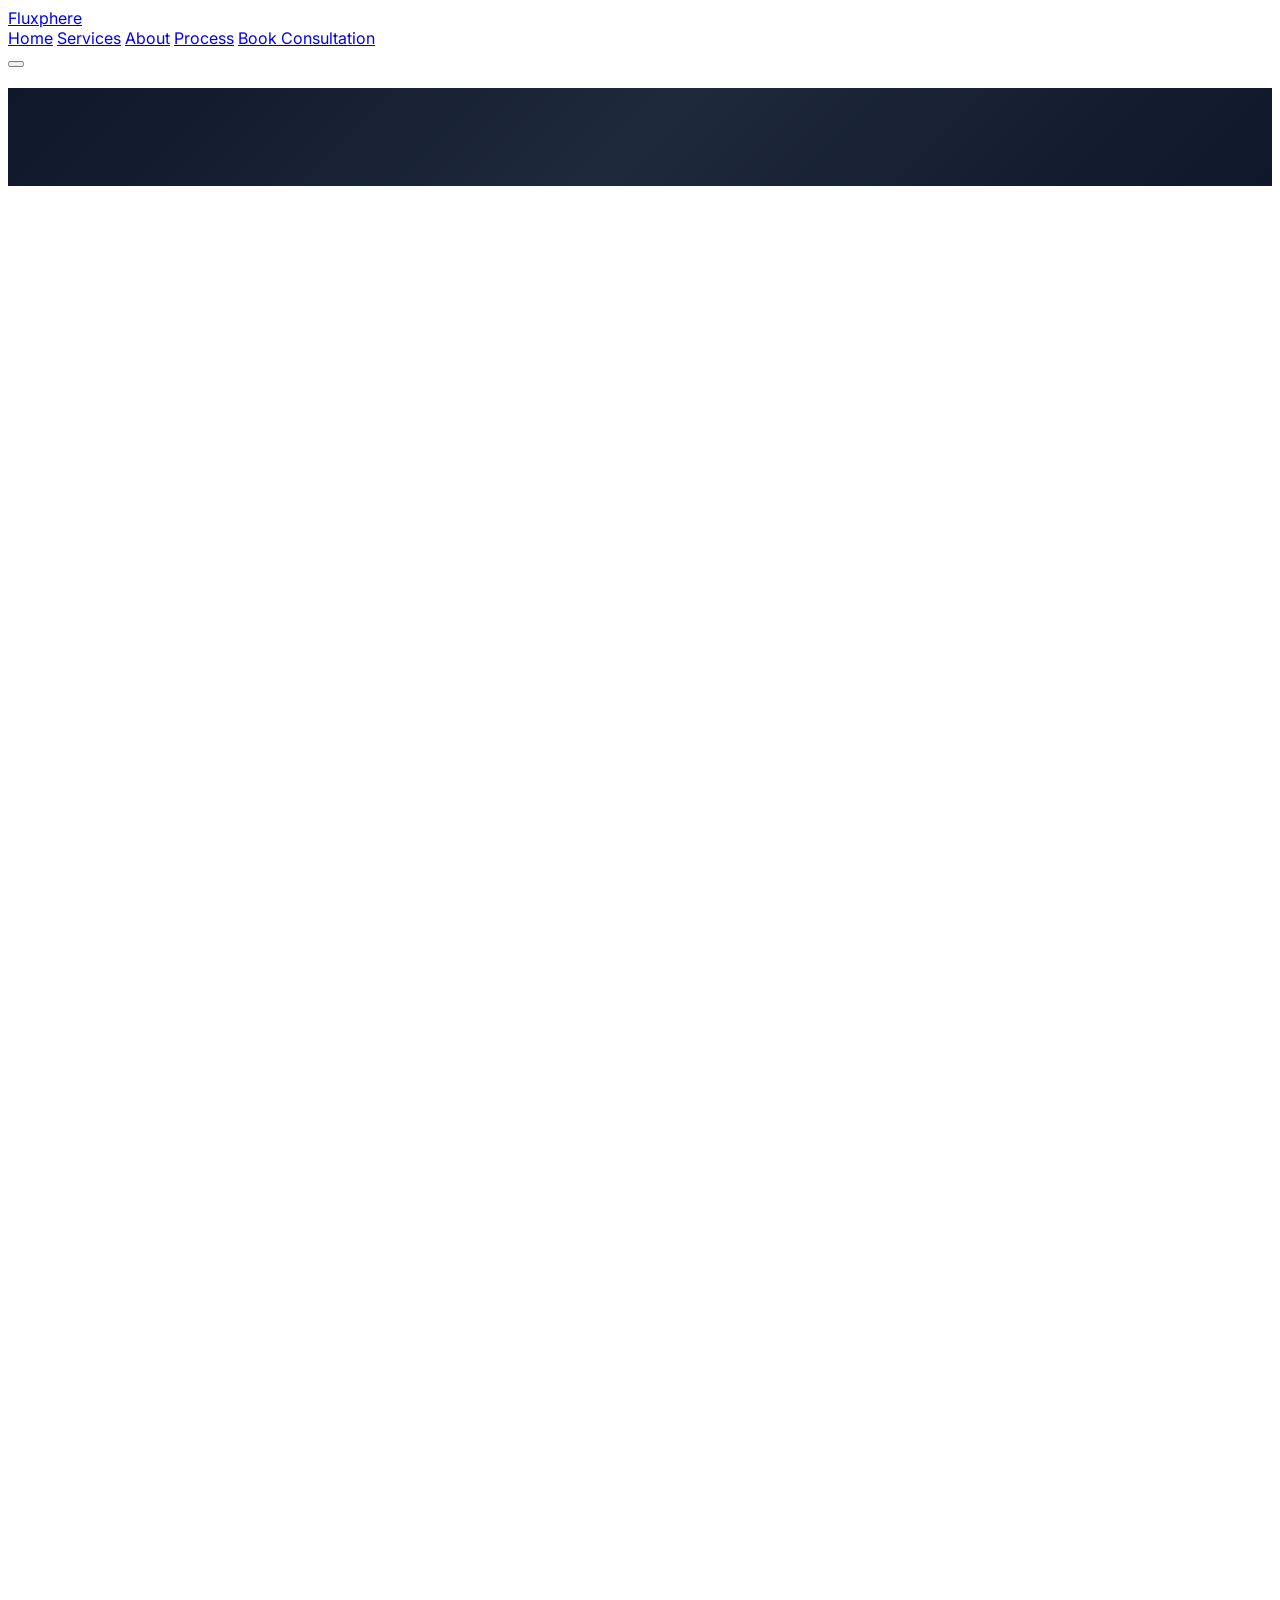
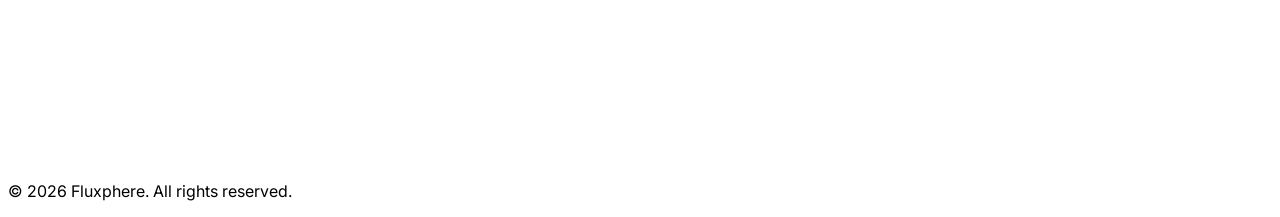
==== about.html @ 7dc82515 "Add files via upload" ====
<!DOCTYPE html>
<html lang="en" class="scroll-smooth">
<head>
    <meta charset="UTF-8">
    <meta name="viewport" content="width=device-width, initial-scale=1.0">
    <title>About Us | Fluxphere</title>
    <meta name="description" content="Learn about Fluxphere's mission to empower small and medium businesses through modern technology, marketing, and financial strategy.">
    
    <script src="https://cdn.tailwindcss.com"></script>
    <link rel="preconnect" href="https://fonts.googleapis.com">
    <link rel="preconnect" href="https://fonts.gstatic.com" crossorigin>
    <link href="https://fonts.googleapis.com/css2?family=Inter:wght@300;400;500;600;700;800&display=swap" rel="stylesheet">
    
    <link rel="stylesheet" href="style.css">
</head>
<body class="bg-gray-50 text-slate-800 antialiased">

    <nav id="navbar" class="fixed w-full z-50 transition-all duration-300 bg-slate-900/95 nav-blur shadow-lg">
        <div class="max-w-7xl mx-auto px-4 sm:px-6 lg:px-8">
            <div class="flex justify-between items-center h-20">
                <a href="index.html" class="flex-shrink-0 flex items-center gap-2 cursor-pointer">
                    <div class="w-10 h-10 bg-orange-500 rounded-lg flex items-center justify-center">
                        <i data-lucide="zap" class="w-6 h-6 text-white"></i>
                    </div>
                    <span class="text-2xl font-bold text-white tracking-tight">Fluxphere</span>
                </a>
                
                <div class="hidden md:flex items-center space-x-8">
                    <a href="index.html" class="text-gray-300 hover:text-orange-500 transition-colors font-medium">Home</a>
                    <a href="services.html" class="text-gray-300 hover:text-orange-500 transition-colors font-medium">Services</a>
                    <a href="about.html" class="text-orange-500 font-medium">About</a>
                    <a href="index.html#process" class="text-gray-300 hover:text-orange-500 transition-colors font-medium">Process</a>
                    <a href="index.html#contact" class="bg-orange-500 hover:bg-orange-600 text-white px-6 py-2.5 rounded-full font-semibold transition-all hover:shadow-lg hover:shadow-orange-500/30">Book Consultation</a>
                </div>

                <button id="mobile-menu-btn" class="md:hidden text-white p-2">
                    <i data-lucide="menu" class="w-6 h-6"></i>
                </button>
            </div>
        </div>

        <div id="mobile-menu" class="mobile-menu-container md:hidden bg-slate-900/95 nav-blur border-t border-slate-800">
            <div class="px-4 pt-2 pb-6 space-y-2">
                <a href="index.html" class="block px-3 py-3 text-gray-300 hover:text-orange-500 hover:bg-slate-800 rounded-md transition-colors">Home</a>
                <a href="services.html" class="block px-3 py-3 text-gray-300 hover:text-orange-500 hover:bg-slate-800 rounded-md transition-colors">Services</a>
                <a href="about.html" class="block px-3 py-3 text-orange-500 font-semibold hover:bg-slate-800 rounded-md transition-colors">About</a>
                <a href="index.html#process" class="block px-3 py-3 text-gray-300 hover:text-orange-500 hover:bg-slate-800 rounded-md transition-colors">Process</a>
                <a href="index.html#contact" class="block px-3 py-3 text-orange-500 font-semibold hover:bg-slate-800 rounded-md transition-colors">Book Consultation</a>
            </div>
        </div>
    </nav>

    <section class="relative pt-32 pb-20 lg:pt-40 lg:pb-28 hero-gradient overflow-hidden text-center">
        <div class="absolute inset-0 opacity-20">
            <div class="absolute inset-0 bg-[url('data:image/svg+xml,%3Csvg width="60" height="60" viewBox="0 0 60 60" xmlns="http://www.w3.org/2000/svg"%3E%3Cg fill="none" fill-rule="evenodd"%3E%3Cg fill="%234f46e5" fill-opacity="0.4"%3E%3Cpath d="M36 34v-4h-2v4h-4v2h4v4h2v-4h4v-2h-4zm0-30V0h-2v4h-4v2h4v4h2V6h4V4h-4zM6 34v-4H4v4H0v2h4v4h2v-4h4v-2H6zM6 4V0H4v4H0v2h4v4h2V6h4V4H6z"/%3E%3C/g%3E%3C/g%3E%3C/svg%3E')]"></div>
        </div>
        
        <div class="relative max-w-4xl mx-auto px-4 sm:px-6 lg:px-8 fade-in">
            <h1 class="text-4xl md:text-5xl lg:text-6xl font-bold text-white mb-6">
                Bridging the Gap Between <br><span class="text-gradient">Ambition and Execution</span>
            </h1>
            <p class="text-xl text-gray-400 max-w-2xl mx-auto">
                We believe that small and medium-sized businesses deserve the same technological advantages and strategic insights as large corporations.
            </p>
        </div>
    </section>

    <section class="py-24 bg-white">
        <div class="max-w-7xl mx-auto px-4 sm:px-6 lg:px-8">
            <div class="grid lg:grid-cols-2 gap-16 items-center">
                <div class="relative fade-in">
                    <img src="http://static.photos/office/640x480/12" alt="Our Team Workspace" class="rounded-2xl shadow-2xl w-full object-cover">
                    <div class="absolute -bottom-8 -right-8 bg-slate-900 text-white p-8 rounded-2xl shadow-2xl max-w-xs hidden md:block">
                        <i data-lucide="quote" class="w-10 h-10 text-orange-500 mb-4 opacity-50"></i>
                        <p class="text-lg font-medium leading-relaxed mb-4">"Technology should be an accelerator for your business, not a bottleneck."</p>
                        <p class="text-sm text-gray-400 font-semibold">— Fluxphere Founders</p>
                    </div>
                </div>
                
                <div class="fade-in stagger-2">
                    <span class="text-orange-500 font-semibold tracking-wider uppercase text-sm mb-2 block">Our Story</span>
                    <h2 class="text-3xl md:text-4xl font-bold text-slate-900 mb-6">Built to be the Catalyst for Your Growth</h2>
                    <p class="text-lg text-gray-600 mb-6 leading-relaxed">
                        Fluxphere was born from a simple observation: while enterprise companies have dedicated teams to integrate new technology, manage marketing, and forecast finances, smaller businesses are often left piecing together disjointed solutions.
                    </p>
                    <p class="text-lg text-gray-600 mb-8 leading-relaxed">
                        We set out to change that. By combining IT consulting, digital marketing, and financial advisory into a single, unified strategy, we provide a holistic growth engine for our clients. We don't just hand you a software manual; we partner with you to implement modern infrastructure, elevate your digital brand, and align your finances for long-term success.
                    </p>
                    
                    <div class="flex gap-8 border-t border-gray-200 pt-8">
                        <div>
                            <p class="text-3xl font-bold text-slate-900 mb-1 counter" data-target="200" data-suffix="+">0</p>
                            <p class="text-sm text-gray-500 font-medium">Businesses Scaled</p>
                        </div>
                        <div>
                            <p class="text-3xl font-bold text-slate-900 mb-1 counter" data-target="98" data-suffix="%">0</p>
                            <p class="text-sm text-gray-500 font-medium">Client Retention</p>
                        </div>
                        <div>
                            <p class="text-3xl font-bold text-slate-900 mb-1 counter" data-target="15" data-suffix="+">0</p>
                            <p class="text-sm text-gray-500 font-medium">Expert Consultants</p>
                        </div>
                    </div>
                </div>
            </div>
        </div>
    </section>

    <section class="py-24 bg-slate-50">
        <div class="max-w-7xl mx-auto px-4 sm:px-6 lg:px-8">
            <div class="text-center max-w-3xl mx-auto mb-16 fade-in">
                <span class="text-orange-500 font-semibold tracking-wider uppercase text-sm mb-2 block">Our DNA</span>
                <h2 class="text-4xl font-bold text-slate-900 mb-6">Core Values That Drive Us</h2>
            </div>

            <div class="grid md:grid-cols-3 gap-8">
                <div class="bg-white p-8 rounded-2xl shadow-sm border border-gray-100 card-hover fade-in stagger-1">
                    <div class="w-14 h-14 bg-orange-100 rounded-xl flex items-center justify-center mb-6">
                        <i data-lucide="shield-check" class="w-7 h-7 text-orange-600"></i>
                    </div>
                    <h3 class="text-xl font-bold text-slate-900 mb-3">Radical Transparency</h3>
                    <p class="text-gray-600 leading-relaxed">No hidden fees, no tech jargon designed to confuse. We give it to you straight so you can make informed decisions.</p>
                </div>

                <div class="bg-white p-8 rounded-2xl shadow-sm border border-gray-100 card-hover fade-in stagger-2">
                    <div class="w-14 h-14 bg-orange-100 rounded-xl flex items-center justify-center mb-6">
                        <i data-lucide="zap" class="w-7 h-7 text-orange-600"></i>
                    </div>
                    <h3 class="text-xl font-bold text-slate-900 mb-3">Agile Innovation</h3>
                    <p class="text-gray-600 leading-relaxed">Technology moves fast, and so do we. We ensure your business is always equipped with modern, scalable tools.</p>
                </div>

                <div class="bg-white p-8 rounded-2xl shadow-sm border border-gray-100 card-hover fade-in stagger-3">
                    <div class="w-14 h-14 bg-orange-100 rounded-xl flex items-center justify-center mb-6">
                        <i data-lucide="users" class="w-7 h-7 text-orange-600"></i>
                    </div>
                    <h3 class="text-xl font-bold text-slate-900 mb-3">True Partnership</h3>
                    <p class="text-gray-600 leading-relaxed">Your success is the only metric that matters to us. We treat your business goals with the same urgency as our own.</p>
                </div>
            </div>
        </div>
    </section>

    <section class="py-24 bg-white">
        <div class="max-w-7xl mx-auto px-4 sm:px-6 lg:px-8">
            <div class="text-center max-w-3xl mx-auto mb-16 fade-in">
                <span class="text-orange-500 font-semibold tracking-wider uppercase text-sm mb-2 block">The Experts</span>
                <h2 class="text-4xl font-bold text-slate-900 mb-6">Meet the Leadership Team</h2>
                <p class="text-xl text-gray-600">Industry veterans passionate about empowering growing businesses.</p>
            </div>

            <div class="grid md:grid-cols-3 gap-8">
                <div class="group fade-in stagger-1">
                    <div class="relative overflow-hidden rounded-2xl mb-6">
                        <img src="http://static.photos/people/400x500/15" alt="CEO" class="w-full object-cover transition-transform duration-500 group-hover:scale-105">
                        <div class="absolute inset-0 bg-slate-900/60 opacity-0 group-hover:opacity-100 transition-opacity duration-300 flex items-center justify-center gap-4">
                            <a href="#" class="w-10 h-10 bg-orange-500 rounded-full flex items-center justify-center text-white hover:bg-orange-600 transition-colors transform translate-y-4 group-hover:translate-y-0"><i data-lucide="linkedin" class="w-5 h-5"></i></a>
                            <a href="#" class="w-10 h-10 bg-orange-500 rounded-full flex items-center justify-center text-white hover:bg-orange-600 transition-colors transform translate-y-4 group-hover:translate-y-0 delay-75"><i data-lucide="twitter" class="w-5 h-5"></i></a>
                        </div>
                    </div>
                    <h3 class="text-2xl font-bold text-slate-900">David Reynolds</h3>
                    <p class="text-orange-500 font-medium mb-3">Founder & Principal Tech Consultant</p>
                    <p class="text-gray-600 text-sm">Former enterprise software architect dedicated to bringing fortune 500 tech to small businesses.</p>
                </div>

                <div class="group fade-in stagger-2">
                    <div class="relative overflow-hidden rounded-2xl mb-6">
                        <img src="http://static.photos/people/400x500/22" alt="CMO" class="w-full object-cover transition-transform duration-500 group-hover:scale-105">
                        <div class="absolute inset-0 bg-slate-900/60 opacity-0 group-hover:opacity-100 transition-opacity duration-300 flex items-center justify-center gap-4">
                            <a href="#" class="w-10 h-10 bg-orange-500 rounded-full flex items-center justify-center text-white hover:bg-orange-600 transition-colors transform translate-y-4 group-hover:translate-y-0"><i data-lucide="linkedin" class="w-5 h-5"></i></a>
                        </div>
                    </div>
                    <h3 class="text-2xl font-bold text-slate-900">Anita Patel</h3>
                    <p class="text-orange-500 font-medium mb-3">Head of Digital Strategy</p>
                    <p class="text-gray-600 text-sm">Award-winning marketer specializing in brand positioning and ROI-driven social campaigns.</p>
                </div>

                <div class="group fade-in stagger-3">
                    <div class="relative overflow-hidden rounded-2xl mb-6">
                        <img src="http://static.photos/people/400x500/18" alt="CFO" class="w-full object-cover transition-transform duration-500 group-hover:scale-105">
                        <div class="absolute inset-0 bg-slate-900/60 opacity-0 group-hover:opacity-100 transition-opacity duration-300 flex items-center justify-center gap-4">
                            <a href="#" class="w-10 h-10 bg-orange-500 rounded-full flex items-center justify-center text-white hover:bg-orange-600 transition-colors transform translate-y-4 group-hover:translate-y-0"><i data-lucide="linkedin" class="w-5 h-5"></i></a>
                            <a href="mailto:marcus@fluxsphere.com" class="w-10 h-10 bg-orange-500 rounded-full flex items-center justify-center text-white hover:bg-orange-600 transition-colors transform translate-y-4 group-hover:translate-y-0 delay-75"><i data-lucide="mail" class="w-5 h-5"></i></a>
                        </div>
                    </div>
                    <h3 class="text-2xl font-bold text-slate-900">Marcus Sterling</h3>
                    <p class="text-orange-500 font-medium mb-3">Lead Financial Advisor</p>
                    <p class="text-gray-600 text-sm">Certified CPA with a passion for helping startups and scaling businesses optimize cash flow.</p>
                </div>
            </div>
        </div>
    </section>

    <section class="py-24 bg-orange-500 relative overflow-hidden">
        <div class="absolute inset-0 opacity-10">
            <div class="absolute inset-0 bg-[url('data:image/svg+xml,%3Csvg width="60" height="60" viewBox="0 0 60 60" xmlns="http://www.w3.org/2000/svg"%3E%3Cg fill="none" fill-rule="evenodd"%3E%3Cg fill="%23ffffff" fill-opacity="1"%3E%3Cpath d="M36 34v-4h-2v4h-4v2h4v4h2v-4h4v-2h-4zm0-30V0h-2v4h-4v2h4v4h2V6h4V4h-4zM6 34v-4H4v4H0v2h4v4h2v-4h4v-2H6zM6 4V0H4v4H0v2h4v4h2V6h4V4H6z"/%3E%3C/g%3E%3C/g%3E%3C/svg%3E')]"></div>
        </div>
        <div class="max-w-5xl mx-auto px-4 sm:px-6 lg:px-8 text-center relative z-10 fade-in">
            <h2 class="text-4xl md:text-5xl font-bold text-white mb-6">Ready to Partner With Us?</h2>
            <p class="text-xl text-orange-100 mb-8 max-w-2xl mx-auto">Stop letting outdated technology and unclear strategies hold you back. Let's build a smarter, faster, and more profitable business together.</p>
            <div class="flex flex-col sm:flex-row gap-4 justify-center">
                <a href="index.html#contact" class="inline-flex items-center justify-center px-8 py-4 text-lg font-semibold text-orange-600 bg-white rounded-full hover:bg-gray-100 transition-all hover:shadow-xl">
                    Book Free Consultation
                    <i data-lucide="arrow-right" class="ml-2 w-5 h-5"></i>
                </a>
                <a href="tel:+15551234567" class="inline-flex items-center justify-center px-8 py-4 text-lg font-semibold text-white border-2 border-white rounded-full hover:bg-white hover:text-orange-600 transition-all">
                    Call Us Now
                    <i data-lucide="phone" class="ml-2 w-5 h-5"></i>
                </a>
            </div>
        </div>
    </section>

    <footer class="bg-slate-900 text-gray-400 py-16">
        <div class="max-w-7xl mx-auto px-4 sm:px-6 lg:px-8 text-center">
            <p class="text-sm">&copy; 2026 Fluxphere. All rights reserved.</p>
        </div>
    </footer>

    <script src="https://unpkg.com/lucide@latest"></script>
    <script src="script.js"></script>
</body>
</html>
---- style.css ----
/* Smooth scroll behavior */
html {
    scroll-behavior: smooth;
    font-family: 'Inter', sans-serif;
}

/* Custom scrollbar */
::-webkit-scrollbar {
    width: 10px;
}

::-webkit-scrollbar-track {
    background: #f1f5f9;
}

::-webkit-scrollbar-thumb {
    background: #cbd5e1;
    border-radius: 5px;
}

::-webkit-scrollbar-thumb:hover {
    background: #94a3b8;
}

/* Selection color */
::selection {
    background: rgba(249, 115, 22, 0.2);
    color: #0f172a;
}

/* Focus visible styles for accessibility */
*:focus-visible {
    outline: 2px solid #f97316;
    outline-offset: 2px;
}

/* Loading animation for images */
img {
    opacity: 1;
    transition: opacity 0.3s;
}

img[data-src] {
    opacity: 0;
}

/* Utility Gradient Classes */
.hero-gradient {
    background: linear-gradient(135deg, #0f172a 0%, #1e293b 50%, #0f172a 100%);
}

.text-gradient {
    background: linear-gradient(135deg, #f97316 0%, #ea580c 100%);
    -webkit-background-clip: text;
    -webkit-text-fill-color: transparent;
    background-clip: text;
}

.process-line {
    background: linear-gradient(to bottom, #f97316, #ea580c);
    background-size: 100% 100%;
    background-position: 0% 0%;
    transition: background-size 1s ease;
}

.nav-blur {
    backdrop-filter: blur(12px);
    -webkit-backdrop-filter: blur(12px);
}

/* Interactive Hover Effects */
.card-hover {
    transition: all 0.3s ease;
}

.card-hover:hover {
    transform: translateY(-8px);
    box-shadow: 0 20px 40px -10px rgba(249, 115, 22, 0.15);
}

.hover-lift {
    transition: transform 0.3s ease, box-shadow 0.3s ease;
}

.hover-lift:hover {
    transform: translateY(-4px);
    box-shadow: 0 12px 24px -8px rgba(0, 0, 0, 0.15);
}

/* Form Styling Additions */
input:focus, textarea:focus {
    outline: none;
    border-color: #f97316;
    box-shadow: 0 0 0 3px rgba(249, 115, 22, 0.1);
}

input:-webkit-autofill,
input:-webkit-autofill:hover,
input:-webkit-autofill:focus,
textarea:-webkit-autofill,
textarea:-webkit-autofill:hover,
textarea:-webkit-autofill:focus {
    -webkit-box-shadow: 0 0 0px 1000px white inset;
    transition: background-color 5000s ease-in-out 0s;
}

/* Intersection Observer Animations */
.fade-in {
    opacity: 0;
    transform: translateY(30px);
    transition: opacity 0.6s ease, transform 0.6s ease;
}

.fade-in.visible {
    opacity: 1;
    transform: translateY(0);
}

.stagger-1 { transition-delay: 0.1s; }
.stagger-2 { transition-delay: 0.2s; }
.stagger-3 { transition-delay: 0.3s; }

/* Mobile Menu Animation (Fixed) */
.mobile-menu-container {
    transition: max-height 0.4s ease-in-out, opacity 0.4s ease-in-out;
    max-height: 0;
    opacity: 0;
    overflow: hidden;
    visibility: hidden;
}

.mobile-menu-container.is-open {
    max-height: 400px;
    opacity: 1;
    visibility: visible;
}

/* Animated Gradient Keyframes */
@keyframes gradient-shift {
    0%, 100% { background-position: 0% 50%; }
    50% { background-position: 100% 50%; }
}

.animated-gradient {
    background-size: 200% 200%;
    animation: gradient-shift 3s ease infinite;
}

/* Pulse Keyframes */
@keyframes subtle-pulse {
    0%, 100% { box-shadow: 0 0 0 0 rgba(249, 115, 22, 0.4); }
    50% { box-shadow: 0 0 0 10px rgba(249, 115, 22, 0); }
}

.btn-pulse {
    animation: subtle-pulse 2s infinite;
}

/* Card Shine Keyframes */
.card-shine {
    position: relative;
    overflow: hidden;
}

.card-shine::before {
    content: '';
    position: absolute;
    top: 0;
    left: -100%;
    width: 100%;
    height: 100%;
    background: linear-gradient(90deg, transparent, rgba(255, 255, 255, 0.2), transparent);
    transition: left 0.5s ease;
}

.card-shine:hover::before {
    left: 100%;
}

/* Print Styles & Accessibility */
@media print {
    .no-print { display: none !important; }
    body { background: white; color: black; }
}

@media (prefers-reduced-motion: reduce) {
    *, *::before, *::after {
        animation-duration: 0.01ms !important;
        animation-iteration-count: 1 !important;
        transition-duration: 0.01ms !important;
        scroll-behavior: auto !important;
    }
    .fade-in {
        opacity: 1;
        transform: none;
    }
}
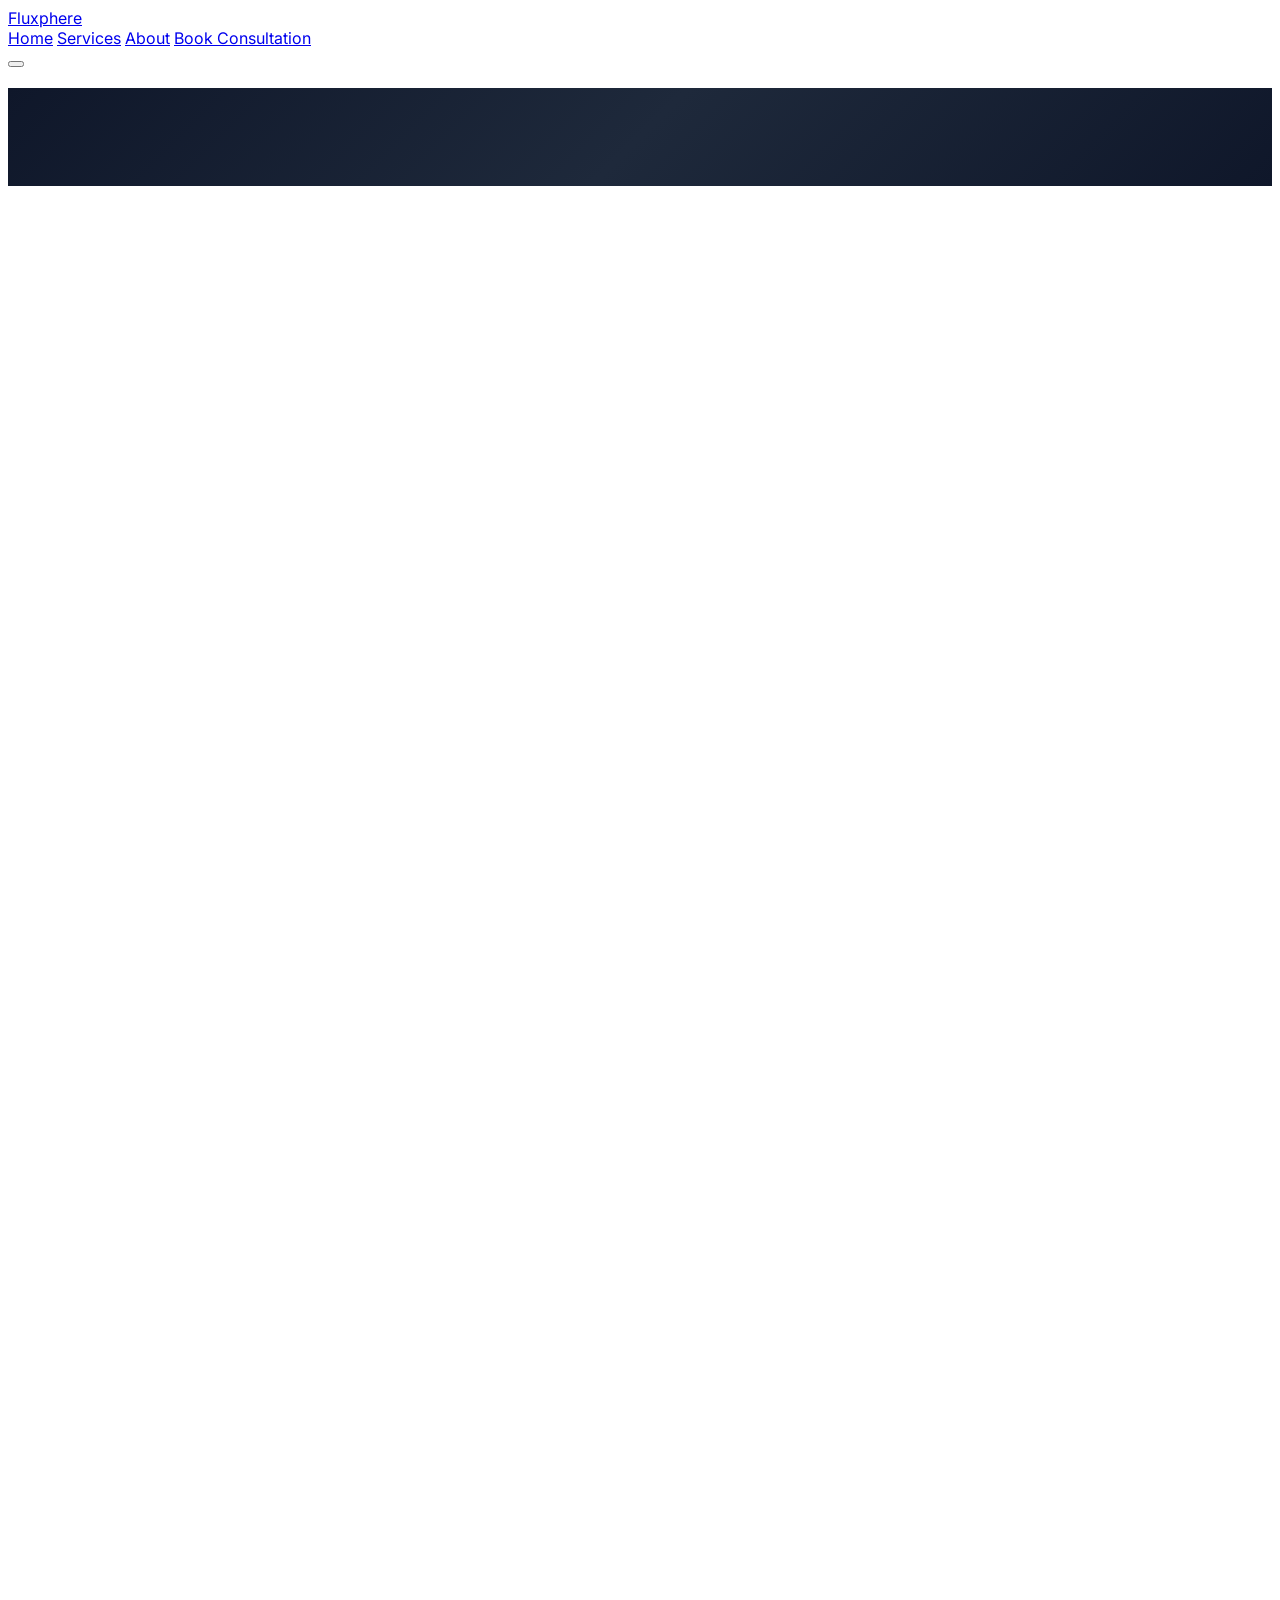
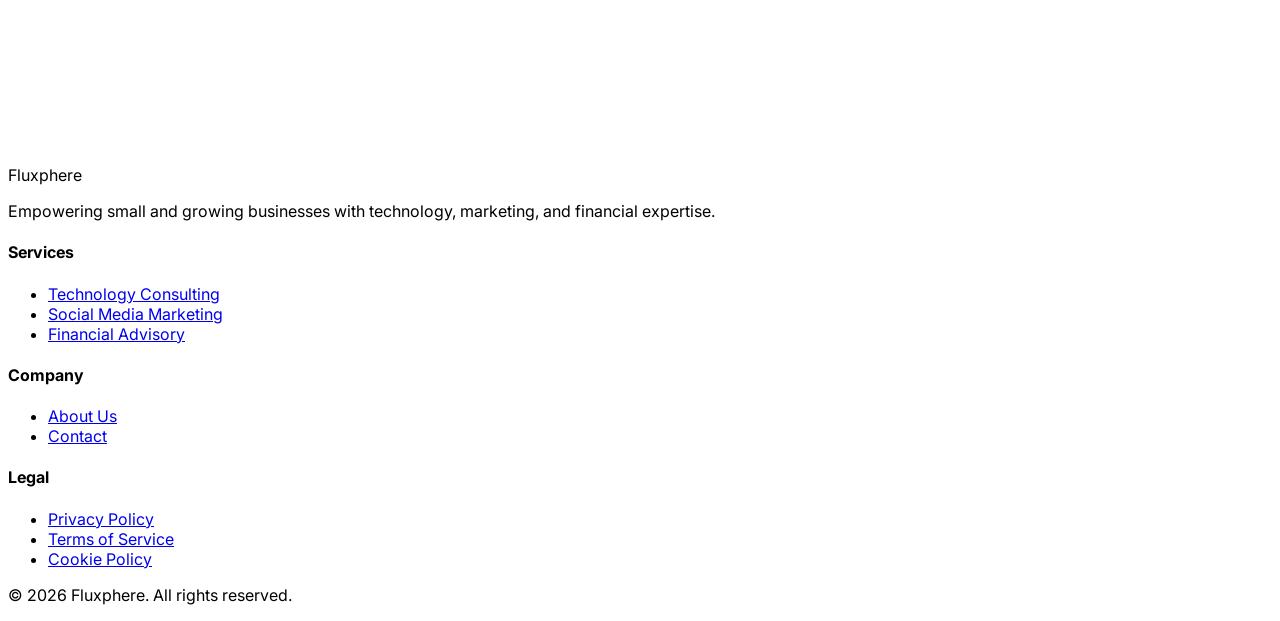
==== commit cc4b9993: "commit 1" ====
--- a/about.html
+++ b/about.html
@@ -4,13 +4,10 @@
     <meta charset="UTF-8">
     <meta name="viewport" content="width=device-width, initial-scale=1.0">
     <title>About Us | Fluxphere</title>
+    <link rel="icon" type="image/png" href="favicon.png">
     <meta name="description" content="Learn about Fluxphere's mission to empower small and medium businesses through modern technology, marketing, and financial strategy.">
-    
     <script src="https://cdn.tailwindcss.com"></script>
-    <link rel="preconnect" href="https://fonts.googleapis.com">
-    <link rel="preconnect" href="https://fonts.gstatic.com" crossorigin>
     <link href="https://fonts.googleapis.com/css2?family=Inter:wght@300;400;500;600;700;800&display=swap" rel="stylesheet">
-    
     <link rel="stylesheet" href="style.css">
 </head>
 <body class="bg-gray-50 text-slate-800 antialiased">
@@ -29,8 +26,7 @@
                     <a href="index.html" class="text-gray-300 hover:text-orange-500 transition-colors font-medium">Home</a>
                     <a href="services.html" class="text-gray-300 hover:text-orange-500 transition-colors font-medium">Services</a>
                     <a href="about.html" class="text-orange-500 font-medium">About</a>
-                    <a href="index.html#process" class="text-gray-300 hover:text-orange-500 transition-colors font-medium">Process</a>
-                    <a href="index.html#contact" class="bg-orange-500 hover:bg-orange-600 text-white px-6 py-2.5 rounded-full font-semibold transition-all hover:shadow-lg hover:shadow-orange-500/30">Book Consultation</a>
+                    <a href="contact.html" class="bg-orange-500 hover:bg-orange-600 text-white px-6 py-2.5 rounded-full font-semibold transition-all hover:shadow-lg hover:shadow-orange-500/30">Book Consultation</a>
                 </div>
 
                 <button id="mobile-menu-btn" class="md:hidden text-white p-2">
@@ -44,8 +40,7 @@
                 <a href="index.html" class="block px-3 py-3 text-gray-300 hover:text-orange-500 hover:bg-slate-800 rounded-md transition-colors">Home</a>
                 <a href="services.html" class="block px-3 py-3 text-gray-300 hover:text-orange-500 hover:bg-slate-800 rounded-md transition-colors">Services</a>
                 <a href="about.html" class="block px-3 py-3 text-orange-500 font-semibold hover:bg-slate-800 rounded-md transition-colors">About</a>
-                <a href="index.html#process" class="block px-3 py-3 text-gray-300 hover:text-orange-500 hover:bg-slate-800 rounded-md transition-colors">Process</a>
-                <a href="index.html#contact" class="block px-3 py-3 text-orange-500 font-semibold hover:bg-slate-800 rounded-md transition-colors">Book Consultation</a>
+                <a href="contact.html" class="block px-3 py-3 text-orange-500 font-semibold hover:bg-slate-800 rounded-md transition-colors">Book Consultation</a>
             </div>
         </div>
     </nav>
@@ -180,7 +175,7 @@
                         <img src="http://static.photos/people/400x500/18" alt="CFO" class="w-full object-cover transition-transform duration-500 group-hover:scale-105">
                         <div class="absolute inset-0 bg-slate-900/60 opacity-0 group-hover:opacity-100 transition-opacity duration-300 flex items-center justify-center gap-4">
                             <a href="#" class="w-10 h-10 bg-orange-500 rounded-full flex items-center justify-center text-white hover:bg-orange-600 transition-colors transform translate-y-4 group-hover:translate-y-0"><i data-lucide="linkedin" class="w-5 h-5"></i></a>
-                            <a href="mailto:marcus@fluxsphere.com" class="w-10 h-10 bg-orange-500 rounded-full flex items-center justify-center text-white hover:bg-orange-600 transition-colors transform translate-y-4 group-hover:translate-y-0 delay-75"><i data-lucide="mail" class="w-5 h-5"></i></a>
+                            <a href="mailto:fluxphere24@gmail.com" class="w-10 h-10 bg-orange-500 rounded-full flex items-center justify-center text-white hover:bg-orange-600 transition-colors transform translate-y-4 group-hover:translate-y-0 delay-75"><i data-lucide="mail" class="w-5 h-5"></i></a>
                         </div>
                     </div>
                     <h3 class="text-2xl font-bold text-slate-900">Marcus Sterling</h3>
@@ -199,21 +194,57 @@
             <h2 class="text-4xl md:text-5xl font-bold text-white mb-6">Ready to Partner With Us?</h2>
             <p class="text-xl text-orange-100 mb-8 max-w-2xl mx-auto">Stop letting outdated technology and unclear strategies hold you back. Let's build a smarter, faster, and more profitable business together.</p>
             <div class="flex flex-col sm:flex-row gap-4 justify-center">
-                <a href="index.html#contact" class="inline-flex items-center justify-center px-8 py-4 text-lg font-semibold text-orange-600 bg-white rounded-full hover:bg-gray-100 transition-all hover:shadow-xl">
+                <a href="contact.html" class="inline-flex items-center justify-center px-8 py-4 text-lg font-semibold text-orange-600 bg-white rounded-full hover:bg-gray-100 transition-all hover:shadow-xl">
                     Book Free Consultation
                     <i data-lucide="arrow-right" class="ml-2 w-5 h-5"></i>
                 </a>
-                <a href="tel:+15551234567" class="inline-flex items-center justify-center px-8 py-4 text-lg font-semibold text-white border-2 border-white rounded-full hover:bg-white hover:text-orange-600 transition-all">
-                    Call Us Now
-                    <i data-lucide="phone" class="ml-2 w-5 h-5"></i>
-                </a>
-            </div>
-        </div>
-    </section>
-
-    <footer class="bg-slate-900 text-gray-400 py-16">
-        <div class="max-w-7xl mx-auto px-4 sm:px-6 lg:px-8 text-center">
-            <p class="text-sm">&copy; 2026 Fluxphere. All rights reserved.</p>
+            </div>
+        </div>
+    </section>
+
+    <footer class="bg-slate-900 text-gray-400 py-16 border-t border-slate-800">
+        <div class="max-w-7xl mx-auto px-4 sm:px-6 lg:px-8">
+            <div class="grid md:grid-cols-4 gap-12 mb-12">
+                <div class="col-span-1 md:col-span-1">
+                    <div class="flex items-center gap-2 mb-4">
+                        <div class="w-8 h-8 bg-orange-500 rounded-lg flex items-center justify-center">
+                            <i data-lucide="zap" class="w-5 h-5 text-white"></i>
+                        </div>
+                        <span class="text-xl font-bold text-white">Fluxphere</span>
+                    </div>
+                    <p class="text-sm leading-relaxed mb-6">Empowering small and growing businesses with technology, marketing, and financial expertise.</p>
+                </div>
+                
+                <div>
+                    <h4 class="text-white font-semibold mb-4">Services</h4>
+                    <ul class="space-y-3 text-sm">
+                        <li><a href="services.html" class="hover:text-orange-500 transition-colors">Technology Consulting</a></li>
+                        <li><a href="services.html" class="hover:text-orange-500 transition-colors">Social Media Marketing</a></li>
+                        <li><a href="services.html" class="hover:text-orange-500 transition-colors">Financial Advisory</a></li>
+                    </ul>
+                </div>
+                
+                <div>
+                    <h4 class="text-white font-semibold mb-4">Company</h4>
+                    <ul class="space-y-3 text-sm">
+                        <li><a href="about.html" class="hover:text-orange-500 transition-colors">About Us</a></li>
+                        <li><a href="contact.html" class="hover:text-orange-500 transition-colors">Contact</a></li>
+                    </ul>
+                </div>
+                
+                <div>
+                    <h4 class="text-white font-semibold mb-4">Legal</h4>
+                    <ul class="space-y-3 text-sm">
+                        <li><a href="privacy.html" class="hover:text-orange-500 transition-colors">Privacy Policy</a></li>
+                        <li><a href="terms.html" class="hover:text-orange-500 transition-colors">Terms of Service</a></li>
+                        <li><a href="cookies.html" class="hover:text-orange-500 transition-colors">Cookie Policy</a></li>
+                    </ul>
+                </div>
+            </div>
+            
+            <div class="pt-8 border-t border-slate-800 flex flex-col md:flex-row justify-between items-center gap-4">
+                <p class="text-sm">&copy; 2026 Fluxphere. All rights reserved.</p>
+            </div>
         </div>
     </footer>
 
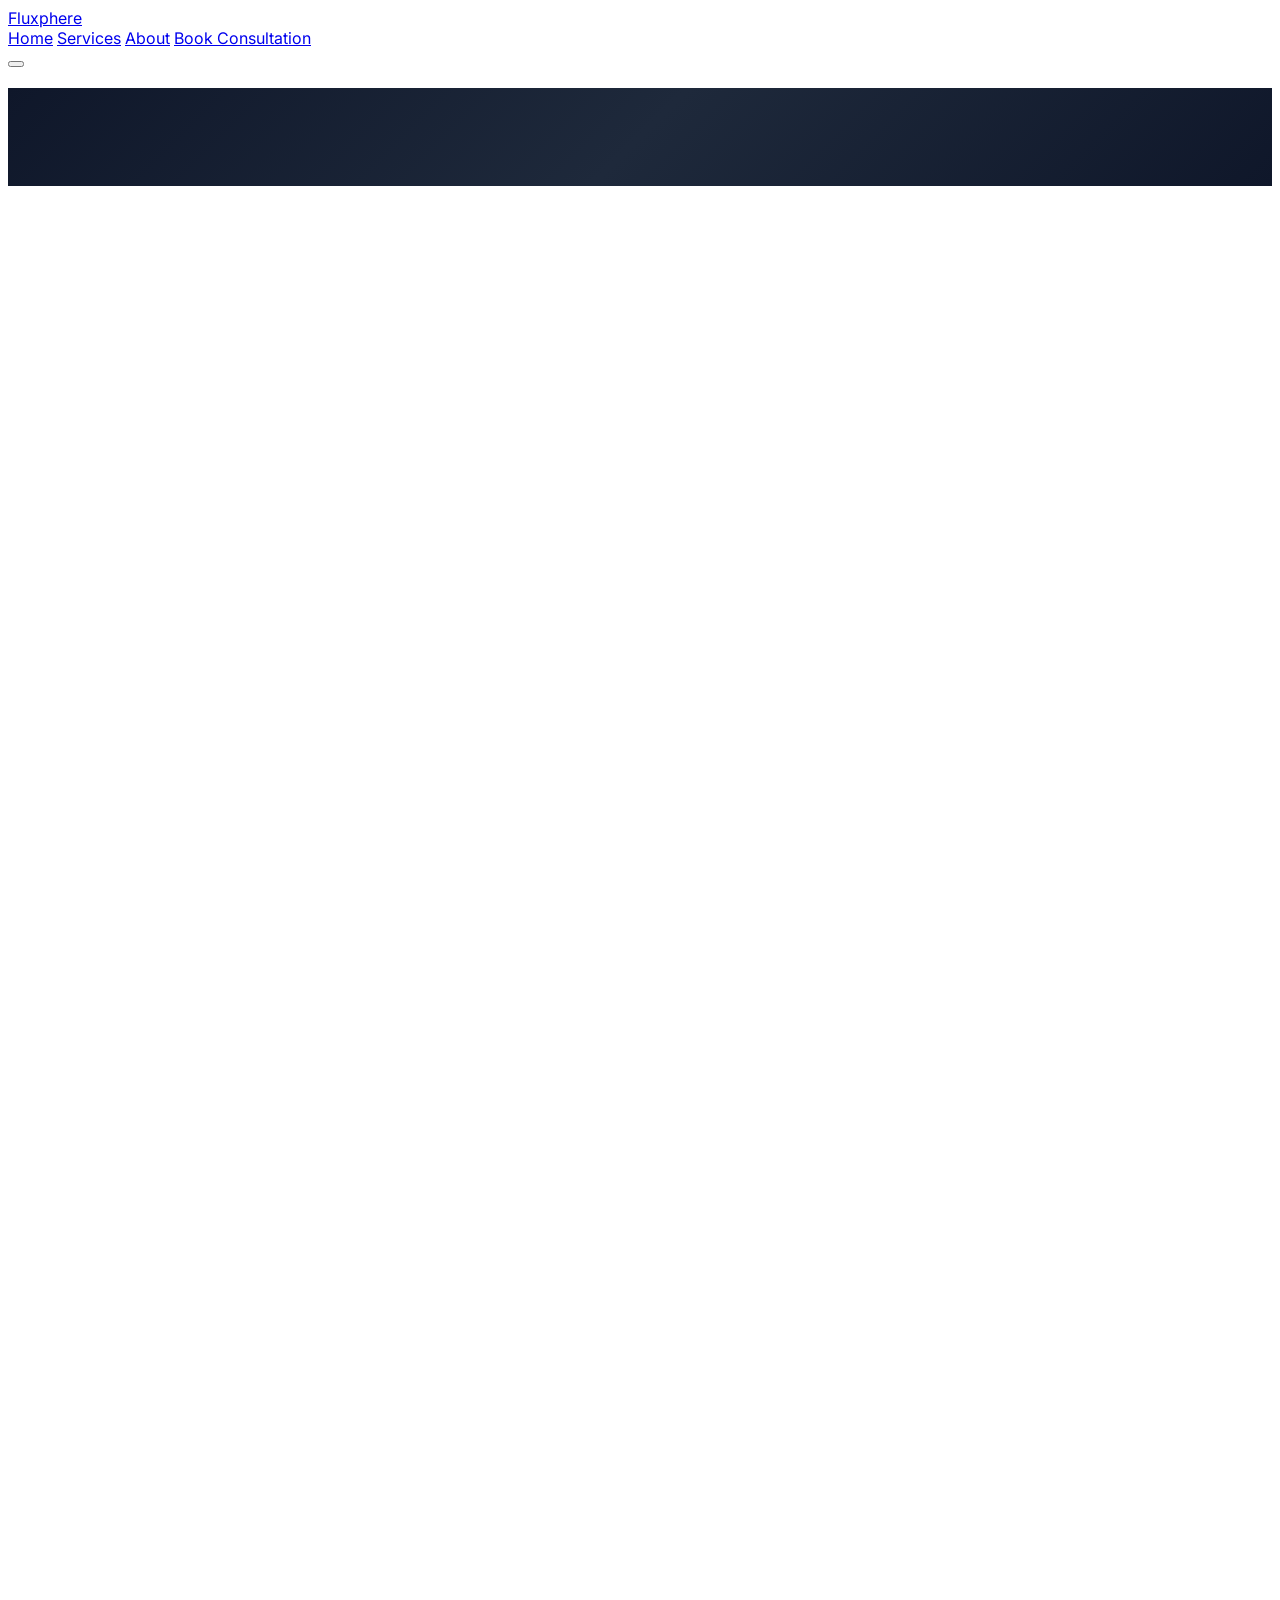
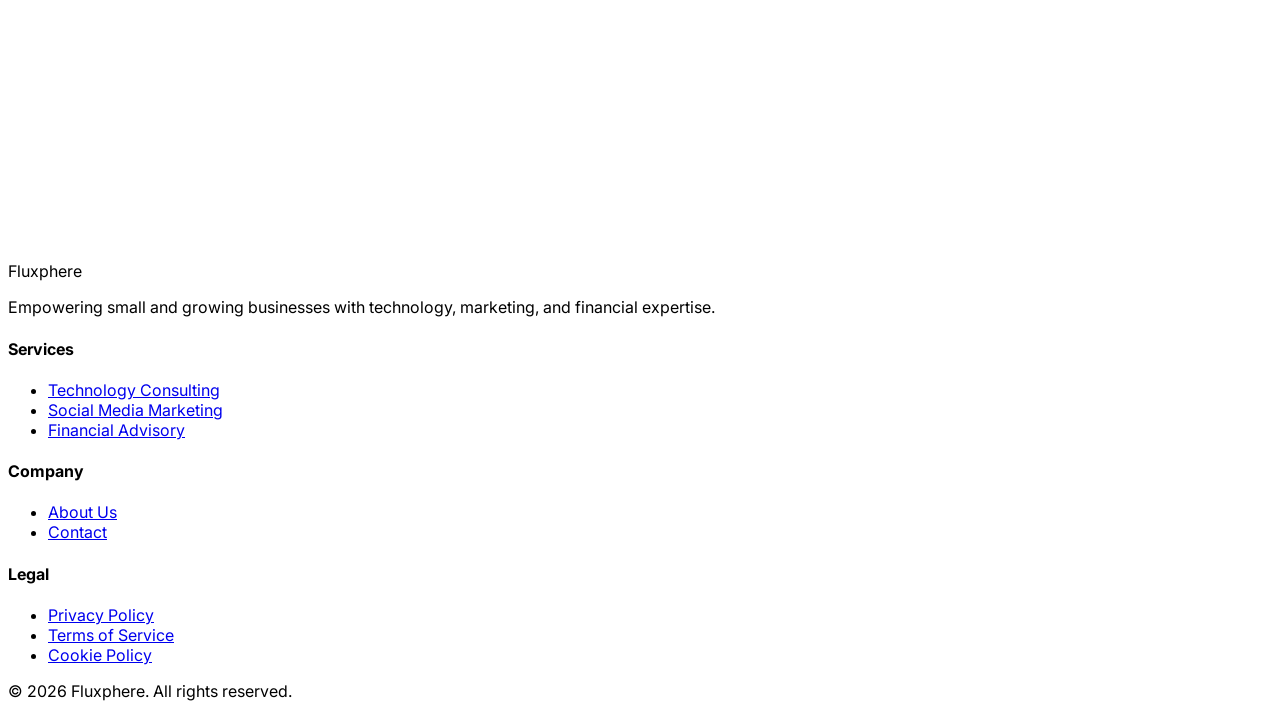
==== commit 327b1bf5: "Few adjustments" ====
--- a/about.html
+++ b/about.html
@@ -147,39 +147,50 @@
             <div class="grid md:grid-cols-3 gap-8">
                 <div class="group fade-in stagger-1">
                     <div class="relative overflow-hidden rounded-2xl mb-6">
-                        <img src="http://static.photos/people/400x500/15" alt="CEO" class="w-full object-cover transition-transform duration-500 group-hover:scale-105">
+                        <img src="Beejay Image.jpeg" alt="CEO" class="w-full object-cover transition-transform duration-500 group-hover:scale-105">
                         <div class="absolute inset-0 bg-slate-900/60 opacity-0 group-hover:opacity-100 transition-opacity duration-300 flex items-center justify-center gap-4">
                             <a href="#" class="w-10 h-10 bg-orange-500 rounded-full flex items-center justify-center text-white hover:bg-orange-600 transition-colors transform translate-y-4 group-hover:translate-y-0"><i data-lucide="linkedin" class="w-5 h-5"></i></a>
                             <a href="#" class="w-10 h-10 bg-orange-500 rounded-full flex items-center justify-center text-white hover:bg-orange-600 transition-colors transform translate-y-4 group-hover:translate-y-0 delay-75"><i data-lucide="twitter" class="w-5 h-5"></i></a>
                         </div>
                     </div>
-                    <h3 class="text-2xl font-bold text-slate-900">David Reynolds</h3>
+                    <h3 class="text-2xl font-bold text-slate-900">Olaniran Bolaji</h3>
                     <p class="text-orange-500 font-medium mb-3">Founder & Principal Tech Consultant</p>
                     <p class="text-gray-600 text-sm">Former enterprise software architect dedicated to bringing fortune 500 tech to small businesses.</p>
                 </div>
 
                 <div class="group fade-in stagger-2">
                     <div class="relative overflow-hidden rounded-2xl mb-6">
-                        <img src="http://static.photos/people/400x500/22" alt="CMO" class="w-full object-cover transition-transform duration-500 group-hover:scale-105">
-                        <div class="absolute inset-0 bg-slate-900/60 opacity-0 group-hover:opacity-100 transition-opacity duration-300 flex items-center justify-center gap-4">
-                            <a href="#" class="w-10 h-10 bg-orange-500 rounded-full flex items-center justify-center text-white hover:bg-orange-600 transition-colors transform translate-y-4 group-hover:translate-y-0"><i data-lucide="linkedin" class="w-5 h-5"></i></a>
-                        </div>
-                    </div>
-                    <h3 class="text-2xl font-bold text-slate-900">Anita Patel</h3>
+                        <img src="" alt="CMO" class="w-full object-cover transition-transform duration-500 group-hover:scale-105">
+                        <div class="absolute inset-0 bg-slate-900/60 opacity-0 group-hover:opacity-100 transition-opacity duration-300 flex items-center justify-center gap-4">
+                            <a href="#" class="w-10 h-10 bg-orange-500 rounded-full flex items-center justify-center text-white hover:bg-orange-600 transition-colors transform translate-y-4 group-hover:translate-y-0"><i data-lucide="linkedin" class="w-5 h-5"></i></a>
+                        </div>
+                    </div>
+                    <h3 class="text-2xl font-bold text-slate-900">Gbadamosi Sean</h3>
                     <p class="text-orange-500 font-medium mb-3">Head of Digital Strategy</p>
                     <p class="text-gray-600 text-sm">Award-winning marketer specializing in brand positioning and ROI-driven social campaigns.</p>
                 </div>
 
                 <div class="group fade-in stagger-3">
                     <div class="relative overflow-hidden rounded-2xl mb-6">
-                        <img src="http://static.photos/people/400x500/18" alt="CFO" class="w-full object-cover transition-transform duration-500 group-hover:scale-105">
+                        <img src="Jurie Image.jpeg" alt="CFO" class="w-full object-cover transition-transform duration-500 group-hover:scale-105">
                         <div class="absolute inset-0 bg-slate-900/60 opacity-0 group-hover:opacity-100 transition-opacity duration-300 flex items-center justify-center gap-4">
                             <a href="#" class="w-10 h-10 bg-orange-500 rounded-full flex items-center justify-center text-white hover:bg-orange-600 transition-colors transform translate-y-4 group-hover:translate-y-0"><i data-lucide="linkedin" class="w-5 h-5"></i></a>
                             <a href="mailto:fluxphere24@gmail.com" class="w-10 h-10 bg-orange-500 rounded-full flex items-center justify-center text-white hover:bg-orange-600 transition-colors transform translate-y-4 group-hover:translate-y-0 delay-75"><i data-lucide="mail" class="w-5 h-5"></i></a>
                         </div>
                     </div>
-                    <h3 class="text-2xl font-bold text-slate-900">Marcus Sterling</h3>
-                    <p class="text-orange-500 font-medium mb-3">Lead Financial Advisor</p>
+                    <h3 class="text-2xl font-bold text-slate-900">Pius Oghenejurie</h3>
+                    <p class="text-orange-500 font-medium mb-3">Head of Social-Media Marketing</p>
+                    <p class="text-gray-600 text-sm">Former enterprise social architect dedicated to bringing social awareness to small businesses.</p>
+                </div>
+
+                <div class="group fade-in stagger-2">
+                    <div class="relative overflow-hidden rounded-2xl mb-6">
+                        <img src="Moubo Image.jpeg" alt="CMO" class="w-full object-cover transition-transform duration-500 group-hover:scale-105">
+                        <div class="absolute inset-0 bg-slate-900/60 opacity-0 group-hover:opacity-100 transition-opacity duration-300 flex items-center justify-center gap-4">
+                            <a href="#" class="w-10 h-10 bg-orange-500 rounded-full flex items-center justify-center text-white hover:bg-orange-600 transition-colors transform translate-y-4 group-hover:translate-y-0"><i data-lucide="linkedin" class="w-5 h-5"></i></a>
+                        </div>
+                    <h3 class="text-2xl font-bold text-slate-900">Pius Gift</h3>
+                    <p class="text-orange-500 font-medium mb-3">Lead Media Advisor</p>
                     <p class="text-gray-600 text-sm">Certified CPA with a passion for helping startups and scaling businesses optimize cash flow.</p>
                 </div>
             </div>
